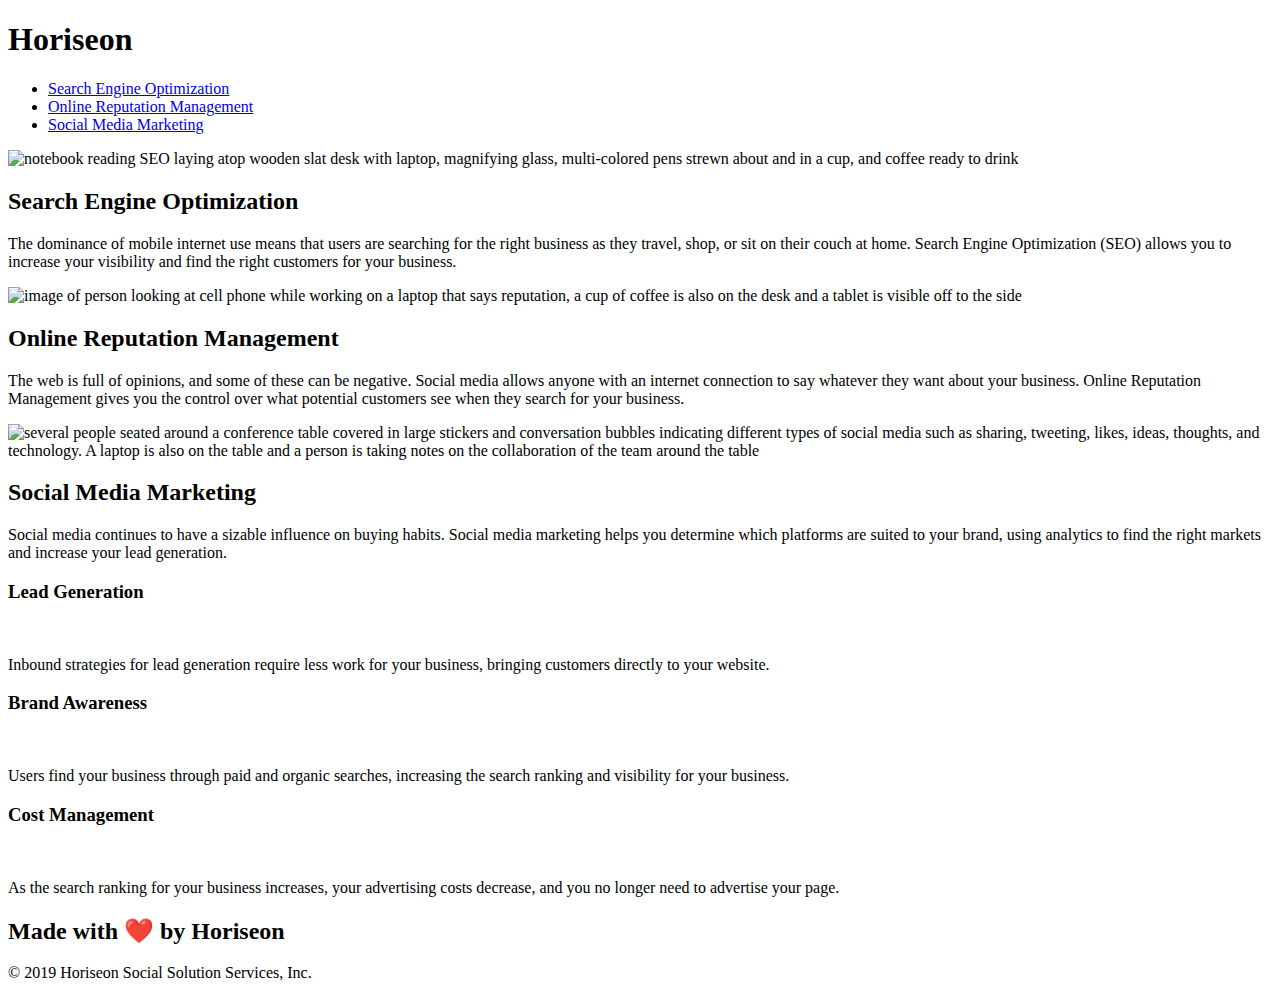
==== index.html @ 6bf2ec24 "index file" ====
<!DOCTYPE html>
<html lang="en-us">

<head>
    <meta charset="UTF-8" />
    <link rel="stylesheet" href="./assets/css/style.css">
    <title>Horiseon</title>
</head>

<body>

    <!--navigation-->

    <header class="header">

        <h1>Hori<span class="seo">seo</span>n</h1>

        <nav>

            <!--unordered list element-->
            <ul>

                <!--list item elements-->
                <li>

                    <!--anchor elements-->
                    <a href="#search-engine-optimization">Search Engine Optimization</a>

                </li>

                <li>

                    <a href="#online-reputation-management">Online Reputation Management</a>

                </li>

                <li>

                    <a href="#social-media-marketing">Social Media Marketing</a>

                </li>

            </ul>

        </nav>

    </header>

    <!--end navigation-->

    <!--hero/jumbotron-->

    <section class="hero" alt="four people gathered around a conference table intently looking at paperwork laying on the table, glasses of water and a laptop also rest on the table" title="collaborative meeting"></section>

    <!--end hero/jumbotron-->

    <!--"Products" section-->

    <section class="content">

        <!--SEO article-->

        <article id="search-engine-optimization" class="products">

            <img src="./assets/images/search-engine-optimization.jpg" class="float-left" alt="notebook reading SEO laying atop wooden slat desk with laptop, magnifying glass, multi-colored pens strewn about and in a cup, and coffee ready to drink" title="SEO notebook"/>

            <h2>Search Engine Optimization</h2>

            <p>

                The dominance of mobile internet use means that users are searching for the right business as they travel, shop, or sit on their couch at home. Search Engine Optimization (SEO) allows you to increase your visibility and find the right customers for your business.

            </p>

        </article>

        <!--ORM article-->

        <article id="online-reputation-management" class="products">

            <img src="./assets/images/online-reputation-management.jpg" class="float-right" alt="image of person looking at cell phone while working on a laptop that says reputation, a cup of coffee is also on the desk and a tablet is visible off to the side" title="Reputation Management" />
            
            <h2>Online Reputation Management</h2>

            <p>

                The web is full of opinions, and some of these can be negative. Social media allows anyone with an internet connection to say whatever they want about your business. Online Reputation Management gives you the control over what potential customers see when they search for your business.
            
            </p>

        </article>

        <!--SMM article-->

        <article id="social-media-marketing" class="products">
           
            <img src="./assets/images/social-media-marketing.jpg" class="float-left" alt="several people seated around a conference table covered in large stickers and conversation bubbles indicating different types of social media such as sharing, tweeting, likes, ideas, thoughts, and technology. A laptop is also on the table and a person is taking notes on the collaboration of the team around the table" title="Marketing"/>
           
            <h2>Social Media Marketing</h2>
           
           
            <p>
           
                Social media continues to have a sizable influence on buying habits. Social media marketing helps you determine which platforms are suited to your brand, using analytics to find the right markets and increase your lead generation.
           
            </p>
        
        </article>

    </section>

    <!--end "Products" section-->

    <!--benefits section-->

    <section class="benefits">

        <!--lead generation-->

        <div class="benefit-text">
            
            <h3>Lead Generation</h3>
            
            <img src="./assets/images/lead-generation.png" alt=""/>
            
            <p>
           
                Inbound strategies for lead generation require less work for your business, bringing customers directly to your website.
           
            </p>
        
        </div>

        <!--brand awareness-->

        <div class="benefit-text">
            
            <h3>Brand Awareness</h3>
            
            <img src="./assets/images/brand-awareness.png" alt=""/>
            
            <p>
            
                Users find your business through paid and organic searches, increasing the search ranking and visibility for your business.
            
            </p>
        
        </div>
        
        <!--cost management section-->
        
        <div class="benefit-text">
            
            <h3>Cost Management</h3>
            
            <img src="./assets/images/cost-management.png" alt="" />
            
            <p>
            
                As the search ranking for your business increases, your advertising costs decrease, and you no longer need to advertise your page.
            
            </p>
        
        </div>
    
    </section>
    
    <!--footer-->
    
    <div class="footer">
        
        <h2>Made with ❤️️ by Horiseon</h2>
        
        <p>
        
            &copy; 2019 Horiseon Social Solution Services, Inc.
        
        </p>
    
    </div>

</body>

</html>
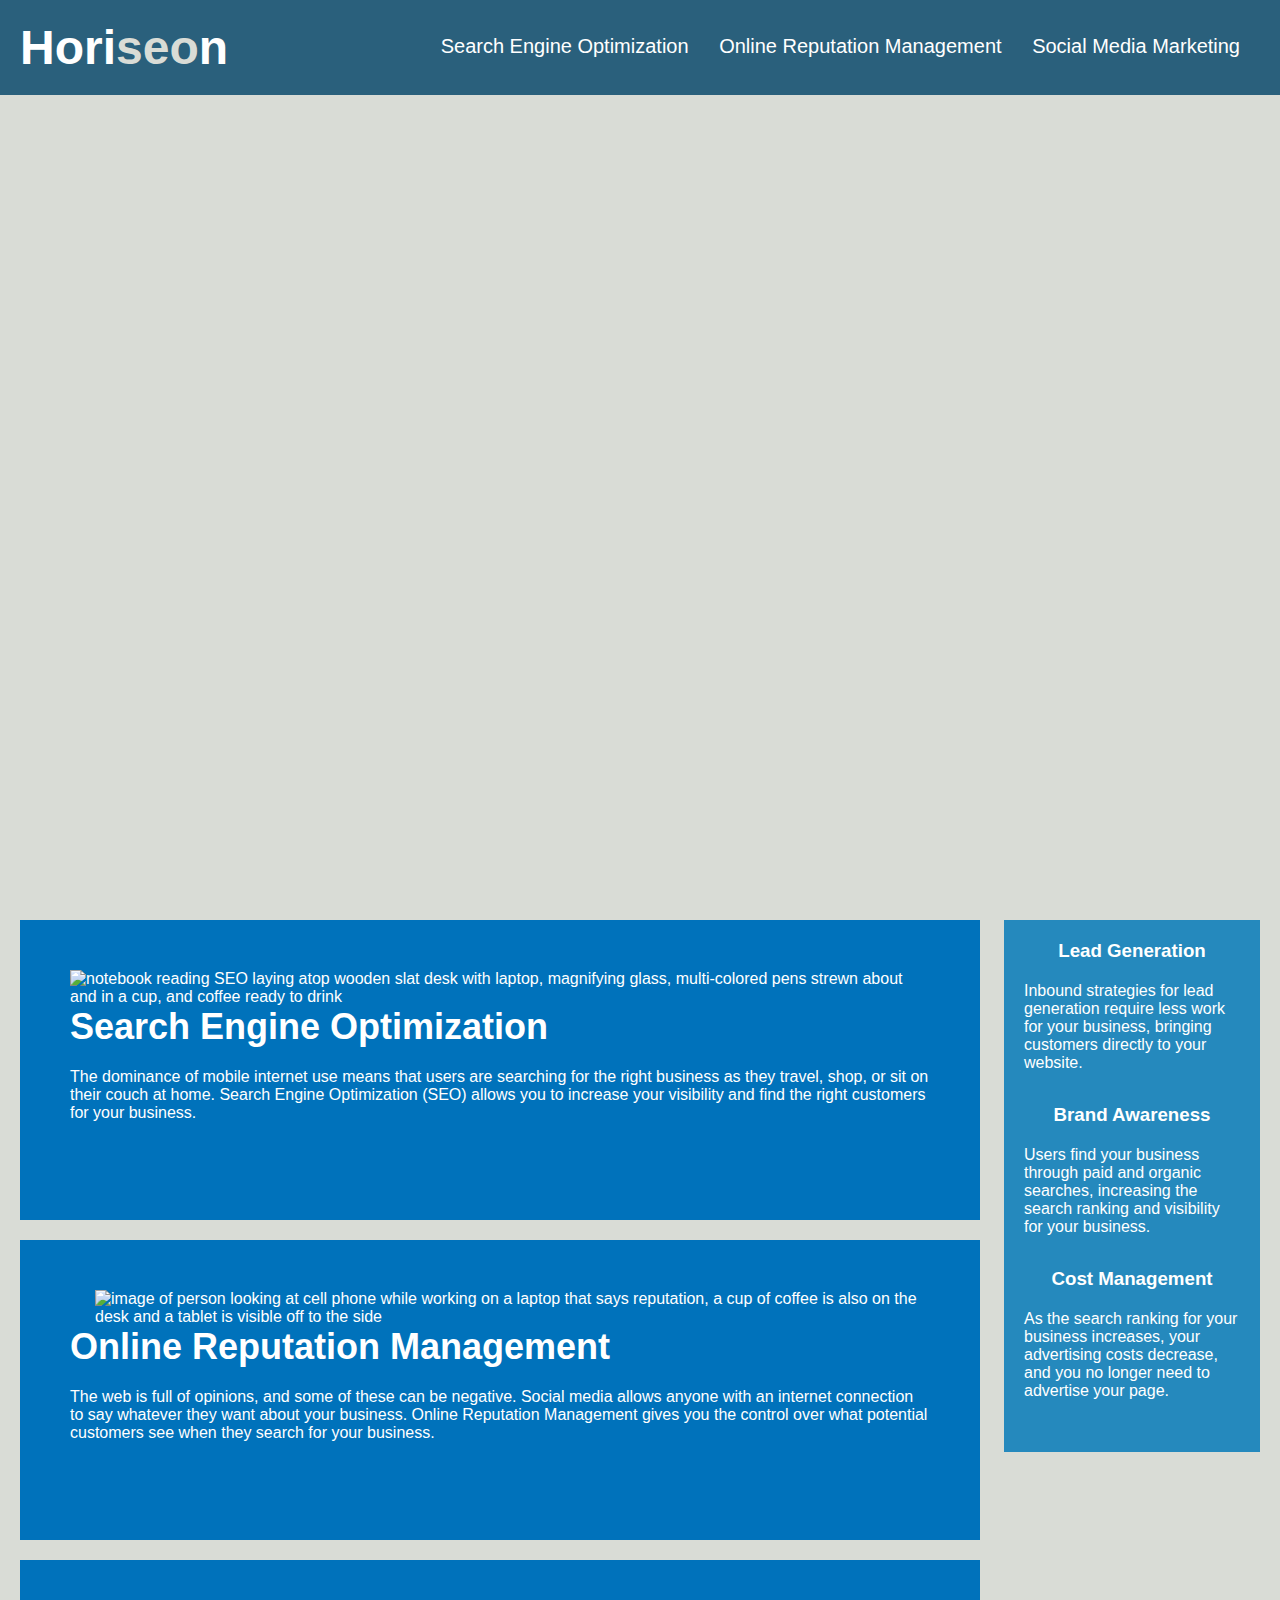
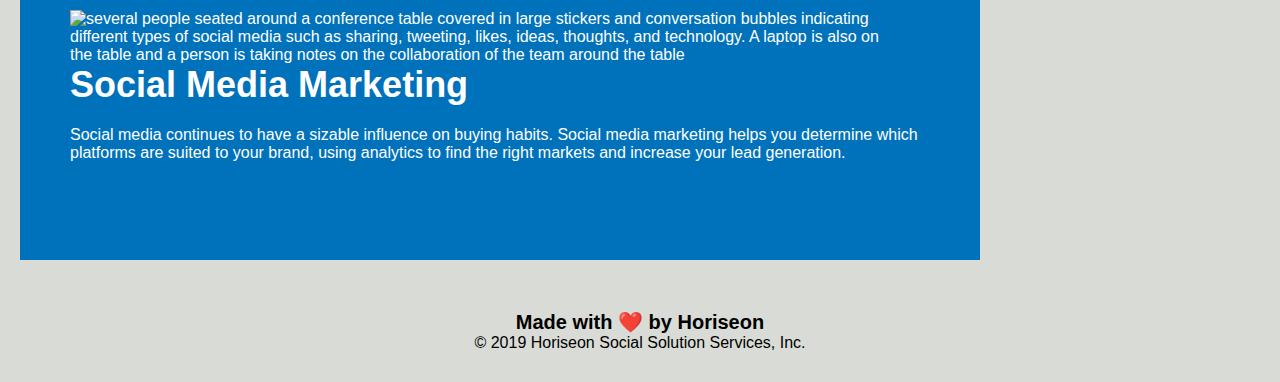
==== commit b51652c4: "relink CSS after index move" ====
--- a/index.html
+++ b/index.html
@@ -3,7 +3,7 @@
 
 <head>
     <meta charset="UTF-8" />
-    <link rel="stylesheet" href="./assets/css/style.css">
+    <link rel="stylesheet" href="./Develop/assets/css/style.css">
     <title>Horiseon</title>
 </head>
 
--- a/Develop/assets/css/style.css
+++ b/Develop/assets/css/style.css
@@ -0,0 +1,157 @@
+
+/* styles entire page*/
+* {
+    box-sizing: border-box;
+    padding: 0;
+    margin: 0;
+}
+
+/* styles body background*/
+
+body {
+    background-color: #d9dcd6;
+}
+
+/* styles header*/
+
+.header {
+    padding: 20px;
+    font-family: 'Trebuchet MS', 'Lucida Sans Unicode', 'Lucida Grande', 'Lucida Sans', Arial, sans-serif;
+    background-color: #2a607c;
+    color: #ffffff;
+}
+
+.header h1 {
+    display: inline-block;
+    font-size: 48px;
+}
+
+.header h1 .seo {
+    color: #d9dcd6;
+}
+
+.header nav {
+    padding-top: 15px;
+    margin-right: 20px;
+    float: right;
+    font-family: 'Gill Sans', 'Gill Sans MT', Calibri, 'Trebuchet MS', sans-serif;
+    font-size: 20px;
+}
+
+.header nav ul {
+    list-style-type: none;
+}
+
+.header nav ul li {
+    display: inline-block;
+    margin-left: 25px;
+}
+
+a {
+    color: #ffffff;
+    text-decoration: none;
+}
+
+/* end header style*/
+
+/* hero styling*/
+
+.hero {
+    height: 800px;
+    width: 100%;
+    margin-bottom: 25px;
+    background-image: url("../images/digital-marketing-meeting.jpg");
+    background-size: cover;
+    background-position: center;
+}
+
+/* end hero styling*/
+
+/*products section styling*/
+
+.content {
+    width: 75%;
+    display: inline-block;
+    margin-left: 20px;
+}
+
+.float-left {
+    float: left;
+    margin-right: 25px;
+}
+
+.float-right {
+    float: right;
+    margin-left: 25px;
+}
+
+p {
+    font-size: 16px;
+}
+
+.products {
+    margin-bottom: 20px;
+    padding: 50px;
+    height: 300px;
+    font-family: 'Gill Sans', 'Gill Sans MT', Calibri, 'Trebuchet MS', sans-serif;
+    background-color: #0072bb;
+    color: #ffffff;
+}
+
+.products img {
+    max-height: 200px;
+}    
+
+.products h2 {
+    margin-bottom: 20px;
+    font-size: 36px;
+}
+
+/* end Products section styling*/
+
+/* benefits sections styling*/
+
+.benefits {
+    margin-right: 20px;
+    padding: 20px;
+    clear: both;
+    float: right;
+    width: 20%;
+    height: 100%;
+    font-family: 'Gill Sans', 'Gill Sans MT', Calibri, 'Trebuchet MS', sans-serif;
+    background-color: #2589bd;
+}
+
+.benefit-text {
+    margin-bottom: 32px;
+    color: #ffffff;
+}
+
+.benefit-text h3 {
+    margin-bottom: 10px;
+    text-align: center;
+}
+
+.benefit-text img {
+    display: block;
+    margin: 10px auto;
+    max-width: 150px;
+}
+
+/* end benefits section styling*/
+
+/*footer styling*/
+
+.footer {
+    padding: 30px;
+    clear: both;
+    font-family: 'Trebuchet MS', 'Lucida Sans Unicode', 'Lucida Grande', 'Lucida Sans', Arial, sans-serif;
+    text-align: center;
+}
+
+.footer h2 {
+    font-size: 20px;
+}
+
+/*end footer*/
+
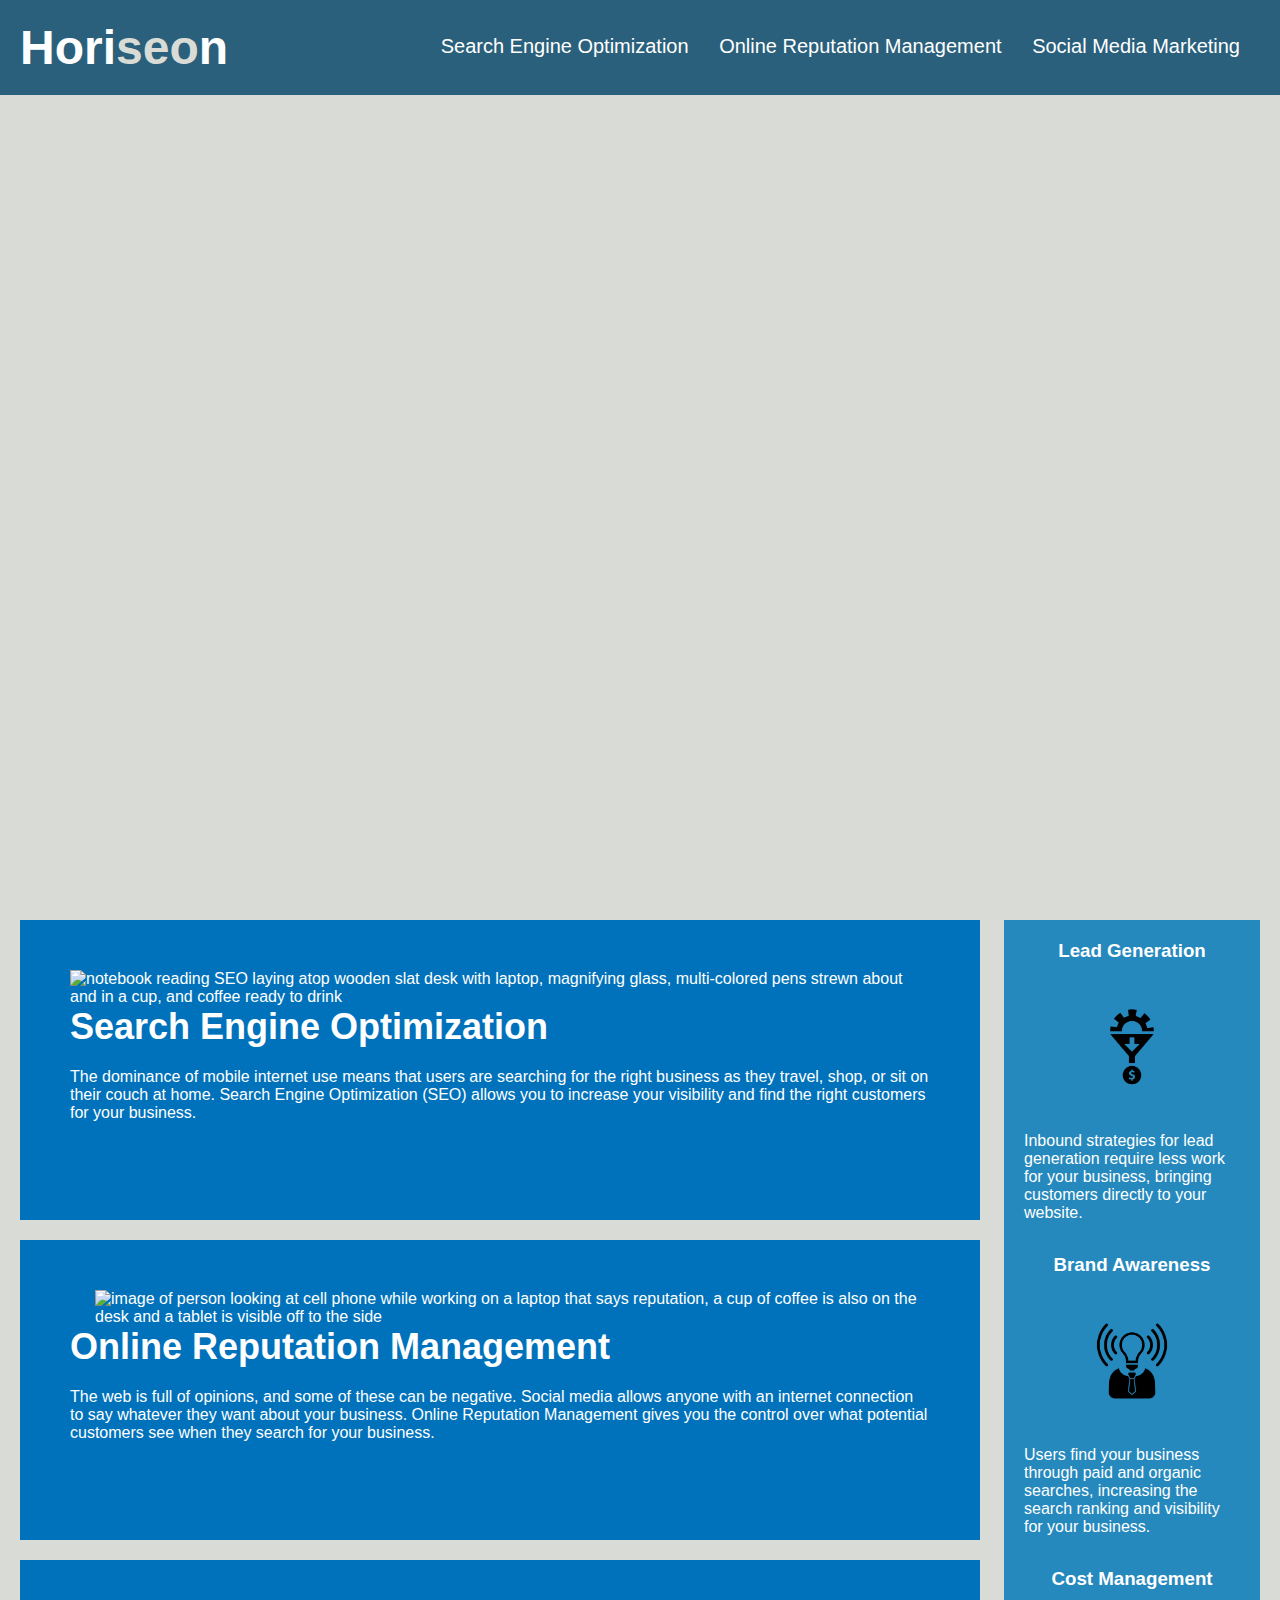
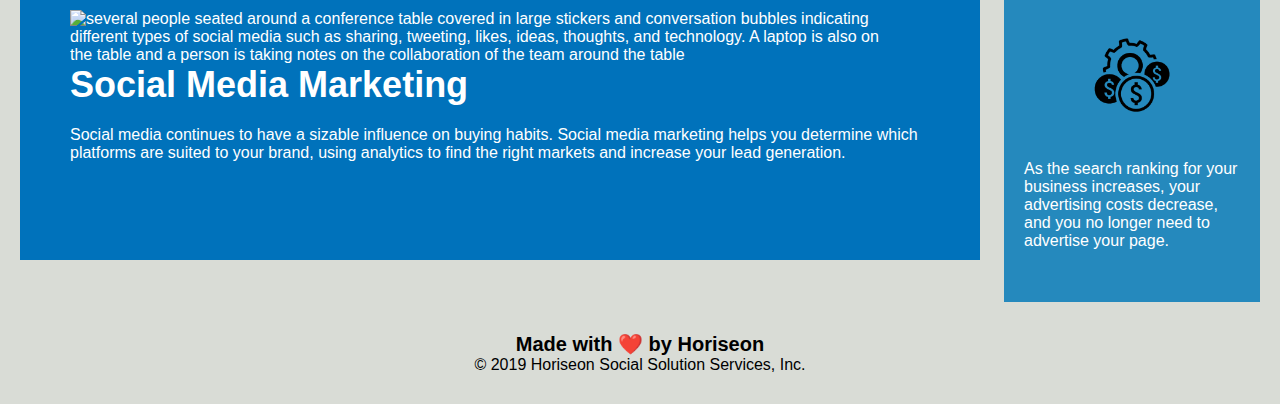
==== commit bdc6689b: "relink images in CSS" ====
--- a/index.html
+++ b/index.html
@@ -62,7 +62,7 @@
 
         <article id="search-engine-optimization" class="products">
 
-            <img src="./assets/images/search-engine-optimization.jpg" class="float-left" alt="notebook reading SEO laying atop wooden slat desk with laptop, magnifying glass, multi-colored pens strewn about and in a cup, and coffee ready to drink" title="SEO notebook"/>
+            <img src="./Develop/assets/images/search-engine-optimization.jpg" class="float-left" alt="notebook reading SEO laying atop wooden slat desk with laptop, magnifying glass, multi-colored pens strewn about and in a cup, and coffee ready to drink" title="SEO notebook"/>
 
             <h2>Search Engine Optimization</h2>
 
@@ -78,7 +78,7 @@
 
         <article id="online-reputation-management" class="products">
 
-            <img src="./assets/images/online-reputation-management.jpg" class="float-right" alt="image of person looking at cell phone while working on a laptop that says reputation, a cup of coffee is also on the desk and a tablet is visible off to the side" title="Reputation Management" />
+            <img src="./Develop/assets/images/online-reputation-management.jpg" class="float-right" alt="image of person looking at cell phone while working on a laptop that says reputation, a cup of coffee is also on the desk and a tablet is visible off to the side" title="Reputation Management" />
             
             <h2>Online Reputation Management</h2>
 
@@ -94,7 +94,7 @@
 
         <article id="social-media-marketing" class="products">
            
-            <img src="./assets/images/social-media-marketing.jpg" class="float-left" alt="several people seated around a conference table covered in large stickers and conversation bubbles indicating different types of social media such as sharing, tweeting, likes, ideas, thoughts, and technology. A laptop is also on the table and a person is taking notes on the collaboration of the team around the table" title="Marketing"/>
+            <img src="./Develop/assets/images/social-media-marketing.jpg" class="float-left" alt="several people seated around a conference table covered in large stickers and conversation bubbles indicating different types of social media such as sharing, tweeting, likes, ideas, thoughts, and technology. A laptop is also on the table and a person is taking notes on the collaboration of the team around the table" title="Marketing"/>
            
             <h2>Social Media Marketing</h2>
            
@@ -121,7 +121,7 @@
             
             <h3>Lead Generation</h3>
             
-            <img src="./assets/images/lead-generation.png" alt=""/>
+            <img src="./Develop/assets/images/lead-generation.png" alt=""/>
             
             <p>
            
@@ -137,7 +137,7 @@
             
             <h3>Brand Awareness</h3>
             
-            <img src="./assets/images/brand-awareness.png" alt=""/>
+            <img src="./Develop/assets/images/brand-awareness.png" alt=""/>
             
             <p>
             
@@ -153,7 +153,7 @@
             
             <h3>Cost Management</h3>
             
-            <img src="./assets/images/cost-management.png" alt="" />
+            <img src="./Develop/assets/images/cost-management.png" alt="" />
             
             <p>
             
